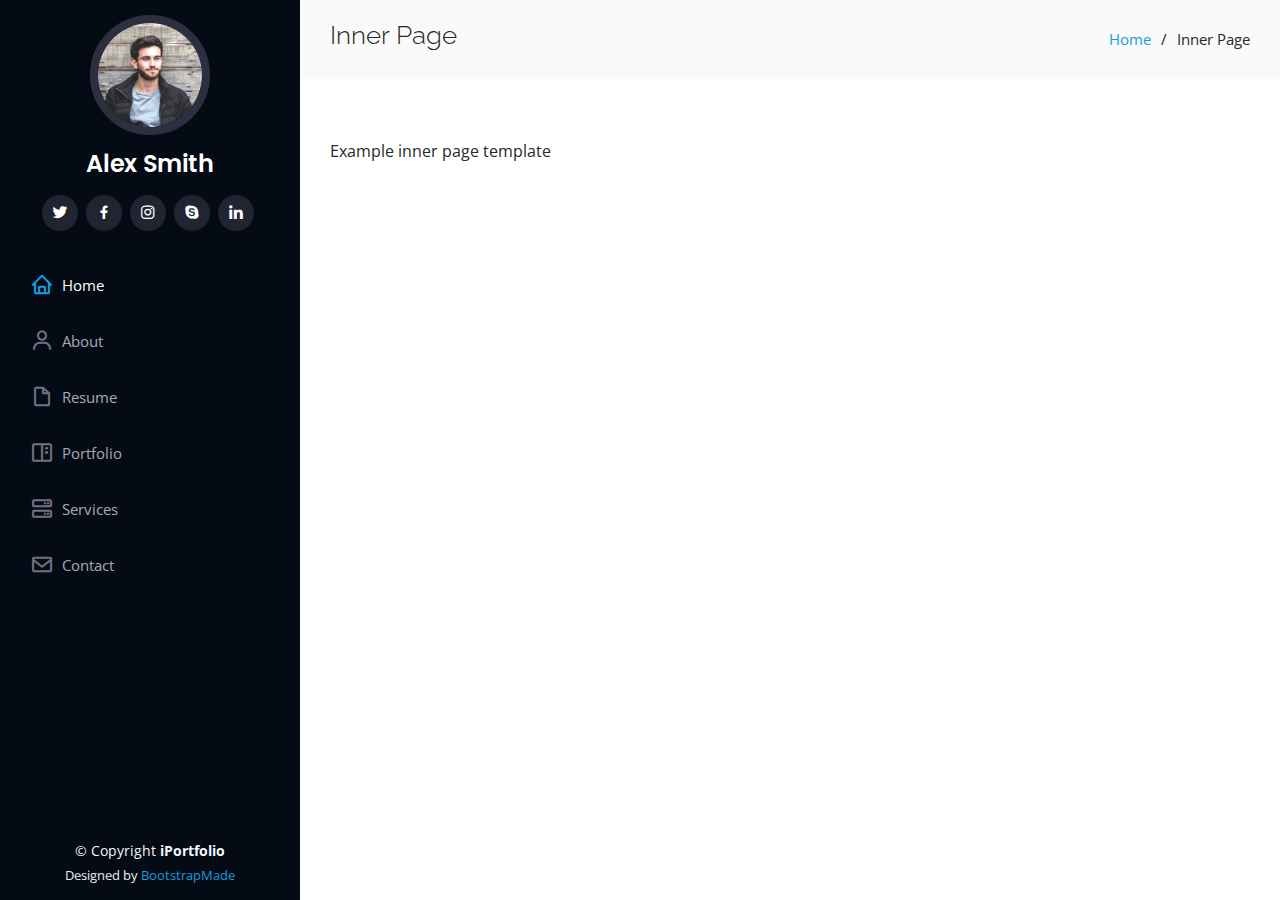
==== inner-page.html @ eb0be999 "maybe this will work" ====
<!DOCTYPE html>
<html lang="en">

<head>
  <meta charset="utf-8">
  <meta content="width=device-width, initial-scale=1.0" name="viewport">

  <title>Inner Page - iPortfolio Bootstrap Template</title>
  <meta content="" name="description">
  <meta content="" name="keywords">

  <!-- Favicons -->
  <link href="assets/img/favicon.png" rel="icon">
  <link href="assets/img/apple-touch-icon.png" rel="apple-touch-icon">

  <!-- Google Fonts -->
  <link href="https://fonts.googleapis.com/css?family=Open+Sans:300,300i,400,400i,600,600i,700,700i|Raleway:300,300i,400,400i,500,500i,600,600i,700,700i|Poppins:300,300i,400,400i,500,500i,600,600i,700,700i" rel="stylesheet">

  <!-- Vendor CSS Files -->
  <link href="assets/vendor/aos/aos.css" rel="stylesheet">
  <link href="assets/vendor/bootstrap/css/bootstrap.min.css" rel="stylesheet">
  <link href="assets/vendor/bootstrap-icons/bootstrap-icons.css" rel="stylesheet">
  <link href="assets/vendor/boxicons/css/boxicons.min.css" rel="stylesheet">
  <link href="assets/vendor/glightbox/css/glightbox.min.css" rel="stylesheet">
  <link href="assets/vendor/swiper/swiper-bundle.min.css" rel="stylesheet">

  <!-- Template Main CSS File -->
  <link href="assets/css/style.css" rel="stylesheet">

  <!-- =======================================================
  * Template Name: iPortfolio
  * Template URL: https://bootstrapmade.com/iportfolio-bootstrap-portfolio-websites-template/
  * Updated: Mar 17 2024 with Bootstrap v5.3.3
  * Author: BootstrapMade.com
  * License: https://bootstrapmade.com/license/
  ======================================================== -->
</head>

<body>

  <!-- ======= Mobile nav toggle button ======= -->
  <i class="bi bi-list mobile-nav-toggle d-xl-none"></i>

  <!-- ======= Header ======= -->
  <header id="header">
    <div class="d-flex flex-column">

      <div class="profile">
        <img src="assets/img/profile-img.jpg" alt="" class="img-fluid rounded-circle">
        <h1 class="text-light"><a href="index.html">Alex Smith</a></h1>
        <div class="social-links mt-3 text-center">
          <a href="#" class="twitter"><i class="bx bxl-twitter"></i></a>
          <a href="#" class="facebook"><i class="bx bxl-facebook"></i></a>
          <a href="#" class="instagram"><i class="bx bxl-instagram"></i></a>
          <a href="#" class="google-plus"><i class="bx bxl-skype"></i></a>
          <a href="#" class="linkedin"><i class="bx bxl-linkedin"></i></a>
        </div>
      </div>

      <nav id="navbar" class="nav-menu navbar">
        <ul>
          <li><a href="#hero" class="nav-link scrollto active"><i class="bx bx-home"></i> <span>Home</span></a></li>
          <li><a href="#about" class="nav-link scrollto"><i class="bx bx-user"></i> <span>About</span></a></li>
          <li><a href="#resume" class="nav-link scrollto"><i class="bx bx-file-blank"></i> <span>Resume</span></a></li>
          <li><a href="#portfolio" class="nav-link scrollto"><i class="bx bx-book-content"></i> <span>Portfolio</span></a></li>
          <li><a href="#services" class="nav-link scrollto"><i class="bx bx-server"></i> <span>Services</span></a></li>
          <li><a href="#contact" class="nav-link scrollto"><i class="bx bx-envelope"></i> <span>Contact</span></a></li>
        </ul>
      </nav><!-- .nav-menu -->
    </div>
  </header><!-- End Header -->

  <main id="main">

    <!-- ======= Breadcrumbs ======= -->
    <section class="breadcrumbs">
      <div class="container">

        <div class="d-flex justify-content-between align-items-center">
          <h2>Inner Page</h2>
          <ol>
            <li><a href="index.html">Home</a></li>
            <li>Inner Page</li>
          </ol>
        </div>

      </div>
    </section><!-- End Breadcrumbs -->

    <section class="inner-page">
      <div class="container">
        <p>
          Example inner page template
        </p>
      </div>
    </section>

  </main><!-- End #main -->

  <!-- ======= Footer ======= -->
  <footer id="footer">
    <div class="container">
      <div class="copyright">
        &copy; Copyright <strong><span>iPortfolio</span></strong>
      </div>
      <div class="credits">
        <!-- All the links in the footer should remain intact. -->
        <!-- You can delete the links only if you purchased the pro version. -->
        <!-- Licensing information: https://bootstrapmade.com/license/ -->
        <!-- Purchase the pro version with working PHP/AJAX contact form: https://bootstrapmade.com/iportfolio-bootstrap-portfolio-websites-template/ -->
        Designed by <a href="https://bootstrapmade.com/">BootstrapMade</a>
      </div>
    </div>
  </footer><!-- End  Footer -->

  <a href="#" class="back-to-top d-flex align-items-center justify-content-center"><i class="bi bi-arrow-up-short"></i></a>

  <!-- Vendor JS Files -->
  <script src="assets/vendor/purecounter/purecounter_vanilla.js"></script>
  <script src="assets/vendor/aos/aos.js"></script>
  <script src="assets/vendor/bootstrap/js/bootstrap.bundle.min.js"></script>
  <script src="assets/vendor/glightbox/js/glightbox.min.js"></script>
  <script src="assets/vendor/isotope-layout/isotope.pkgd.min.js"></script>
  <script src="assets/vendor/swiper/swiper-bundle.min.js"></script>
  <script src="assets/vendor/typed.js/typed.umd.js"></script>
  <script src="assets/vendor/waypoints/noframework.waypoints.js"></script>
  <script src="assets/vendor/php-email-form/validate.js"></script>

  <!-- Template Main JS File -->
  <script src="assets/js/main.js"></script>

</body>

</html>
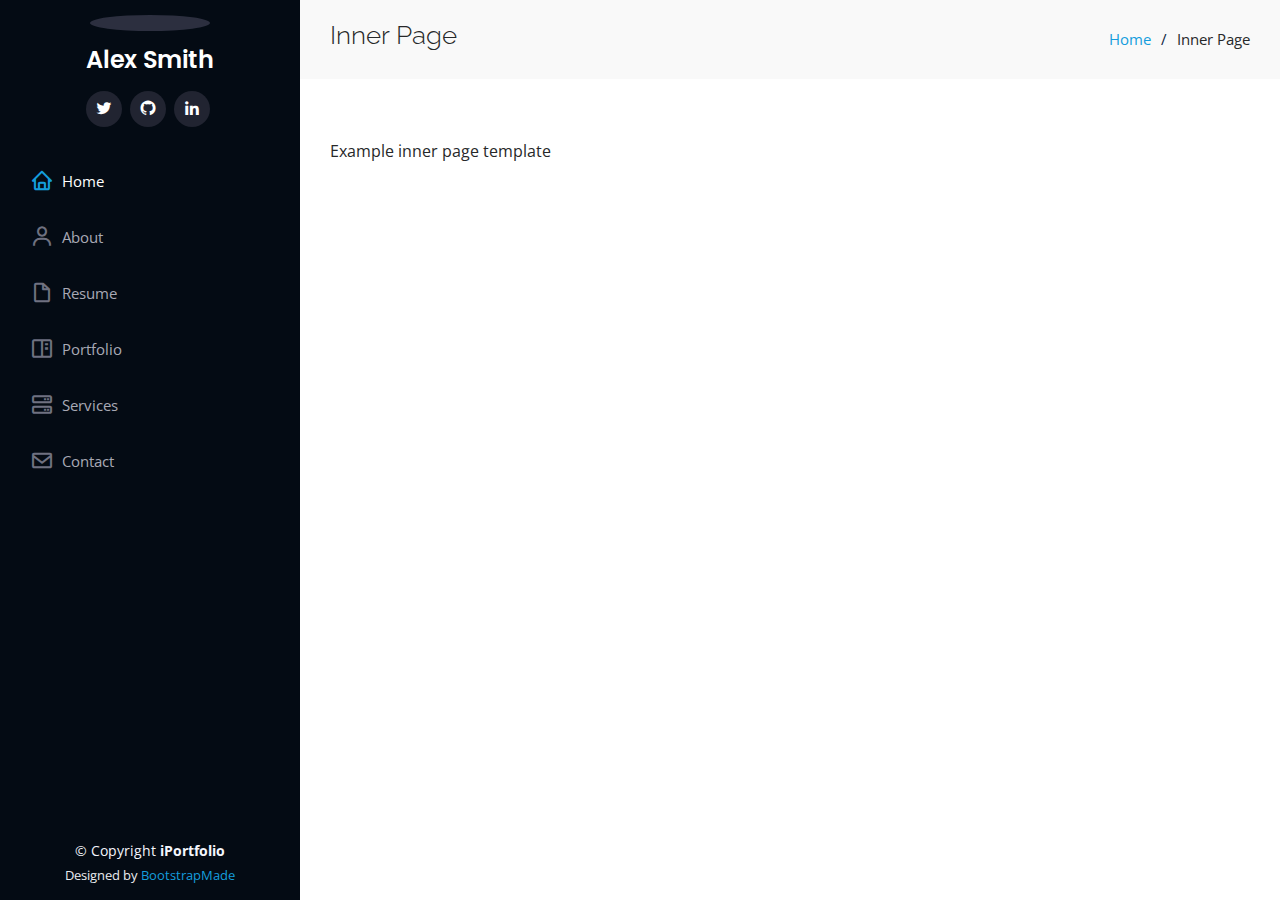
==== commit 5ca35941: "updated nav bar for inner pages" ====
--- a/inner-page.html
+++ b/inner-page.html
@@ -1,134 +1,176 @@
 <!DOCTYPE html>
 <html lang="en">
+  <head>
+    <meta charset="utf-8" />
+    <meta content="width=device-width, initial-scale=1.0" name="viewport" />
 
-<head>
-  <meta charset="utf-8">
-  <meta content="width=device-width, initial-scale=1.0" name="viewport">
+    <title>Astyles Software Engineer</title>
+    <meta content="" name="description" />
+    <meta content="" name="keywords" />
 
-  <title>Inner Page - iPortfolio Bootstrap Template</title>
-  <meta content="" name="description">
-  <meta content="" name="keywords">
+    <!-- Favicons -->
+    <link href="assets/img/logo_white.png" rel="icon" />
+    <link href="assets/img/logo_black.png" rel="apple-touch-icon" />
 
-  <!-- Favicons -->
-  <link href="assets/img/favicon.png" rel="icon">
-  <link href="assets/img/apple-touch-icon.png" rel="apple-touch-icon">
+    <!-- Google Fonts -->
+    <link
+      href="https://fonts.googleapis.com/css?family=Open+Sans:300,300i,400,400i,600,600i,700,700i|Raleway:300,300i,400,400i,500,500i,600,600i,700,700i|Poppins:300,300i,400,400i,500,500i,600,600i,700,700i"
+      rel="stylesheet"
+    />
 
-  <!-- Google Fonts -->
-  <link href="https://fonts.googleapis.com/css?family=Open+Sans:300,300i,400,400i,600,600i,700,700i|Raleway:300,300i,400,400i,500,500i,600,600i,700,700i|Poppins:300,300i,400,400i,500,500i,600,600i,700,700i" rel="stylesheet">
+    <!-- Vendor CSS Files -->
+    <link href="assets/vendor/aos/aos.css" rel="stylesheet" />
+    <link
+      href="assets/vendor/bootstrap/css/bootstrap.min.css"
+      rel="stylesheet"
+    />
+    <link
+      href="assets/vendor/bootstrap-icons/bootstrap-icons.css"
+      rel="stylesheet"
+    />
+    <link href="assets/vendor/boxicons/css/boxicons.min.css" rel="stylesheet" />
+    <link
+      href="assets/vendor/glightbox/css/glightbox.min.css"
+      rel="stylesheet"
+    />
+    <link href="assets/vendor/swiper/swiper-bundle.min.css" rel="stylesheet" />
 
-  <!-- Vendor CSS Files -->
-  <link href="assets/vendor/aos/aos.css" rel="stylesheet">
-  <link href="assets/vendor/bootstrap/css/bootstrap.min.css" rel="stylesheet">
-  <link href="assets/vendor/bootstrap-icons/bootstrap-icons.css" rel="stylesheet">
-  <link href="assets/vendor/boxicons/css/boxicons.min.css" rel="stylesheet">
-  <link href="assets/vendor/glightbox/css/glightbox.min.css" rel="stylesheet">
-  <link href="assets/vendor/swiper/swiper-bundle.min.css" rel="stylesheet">
+    <!-- Template Main CSS File -->
+    <link href="assets/css/style.css" rel="stylesheet" />
 
-  <!-- Template Main CSS File -->
-  <link href="assets/css/style.css" rel="stylesheet">
-
-  <!-- =======================================================
+    <!-- =======================================================
   * Template Name: iPortfolio
   * Template URL: https://bootstrapmade.com/iportfolio-bootstrap-portfolio-websites-template/
   * Updated: Mar 17 2024 with Bootstrap v5.3.3
   * Author: BootstrapMade.com
   * License: https://bootstrapmade.com/license/
   ======================================================== -->
-</head>
+  </head>
 
-<body>
+  <body>
+    <!-- ======= Mobile nav toggle button ======= -->
+    <i class="bi bi-list mobile-nav-toggle d-xl-none"></i>
 
-  <!-- ======= Mobile nav toggle button ======= -->
-  <i class="bi bi-list mobile-nav-toggle d-xl-none"></i>
+    <!-- ======= Header ======= -->
+    <header id="header">
+      <div class="d-flex flex-column">
+        <div class="profile">
+          <img
+            src="assets/img/profile-me.jpg"
+            alt=""
+            class="img-fluid rounded-circle"
+          />
+          <h1 class="text-light"><a href="index.html">Alex Smith</a></h1>
+          <div class="social-links mt-3 text-center">
+            <a href="twitter.com/Ahachey17" class="twitter"
+              ><i class="bx bxl-twitter"></i
+            ></a>
+            <a href="github.com/AHachey17" class="github"
+              ><i class="bx bxl-github"></i
+            ></a>
+            <a href="linkedin.com/in/ahachey/" class="linkedin"
+              ><i class="bx bxl-linkedin"></i
+            ></a>
+          </div>
+        </div>
 
-  <!-- ======= Header ======= -->
-  <header id="header">
-    <div class="d-flex flex-column">
+        <nav id="navbar" class="nav-menu navbar">
+          <ul>
+            <li>
+              <a href="#hero" class="nav-link scrollto active"
+                ><i class="bx bx-home"></i> <span>Home</span></a
+              >
+            </li>
+            <li>
+              <a href="#about" class="nav-link scrollto"
+                ><i class="bx bx-user"></i> <span>About</span></a
+              >
+            </li>
+            <li>
+              <a href="#resume" class="nav-link scrollto"
+                ><i class="bx bx-file-blank"></i> <span>Resume</span></a
+              >
+            </li>
+            <li>
+              <a href="#portfolio" class="nav-link scrollto"
+                ><i class="bx bx-book-content"></i> <span>Portfolio</span></a
+              >
+            </li>
+            <li>
+              <a href="#services" class="nav-link scrollto"
+                ><i class="bx bx-server"></i> <span>Services</span></a
+              >
+            </li>
+            <li>
+              <a href="#contact" class="nav-link scrollto"
+                ><i class="bx bx-envelope"></i> <span>Contact</span></a
+              >
+            </li>
+          </ul>
+        </nav>
+        <!-- .nav-menu -->
+      </div>
+    </header>
+    <!-- End Header -->
 
-      <div class="profile">
-        <img src="assets/img/profile-img.jpg" alt="" class="img-fluid rounded-circle">
-        <h1 class="text-light"><a href="index.html">Alex Smith</a></h1>
-        <div class="social-links mt-3 text-center">
-          <a href="#" class="twitter"><i class="bx bxl-twitter"></i></a>
-          <a href="#" class="facebook"><i class="bx bxl-facebook"></i></a>
-          <a href="#" class="instagram"><i class="bx bxl-instagram"></i></a>
-          <a href="#" class="google-plus"><i class="bx bxl-skype"></i></a>
-          <a href="#" class="linkedin"><i class="bx bxl-linkedin"></i></a>
+    <main id="main">
+      <!-- ======= Breadcrumbs ======= -->
+      <section class="breadcrumbs">
+        <div class="container">
+          <div class="d-flex justify-content-between align-items-center">
+            <h2>Inner Page</h2>
+            <ol>
+              <li><a href="index.html">Home</a></li>
+              <li>Inner Page</li>
+            </ol>
+          </div>
+        </div>
+      </section>
+      <!-- End Breadcrumbs -->
+
+      <section class="inner-page">
+        <div class="container">
+          <p>Example inner page template</p>
+        </div>
+      </section>
+    </main>
+    <!-- End #main -->
+
+    <!-- ======= Footer ======= -->
+    <footer id="footer">
+      <div class="container">
+        <div class="copyright">
+          &copy; Copyright <strong><span>iPortfolio</span></strong>
+        </div>
+        <div class="credits">
+          <!-- All the links in the footer should remain intact. -->
+          <!-- You can delete the links only if you purchased the pro version. -->
+          <!-- Licensing information: https://bootstrapmade.com/license/ -->
+          <!-- Purchase the pro version with working PHP/AJAX contact form: https://bootstrapmade.com/iportfolio-bootstrap-portfolio-websites-template/ -->
+          Designed by <a href="https://bootstrapmade.com/">BootstrapMade</a>
         </div>
       </div>
+    </footer>
+    <!-- End  Footer -->
 
-      <nav id="navbar" class="nav-menu navbar">
-        <ul>
-          <li><a href="#hero" class="nav-link scrollto active"><i class="bx bx-home"></i> <span>Home</span></a></li>
-          <li><a href="#about" class="nav-link scrollto"><i class="bx bx-user"></i> <span>About</span></a></li>
-          <li><a href="#resume" class="nav-link scrollto"><i class="bx bx-file-blank"></i> <span>Resume</span></a></li>
-          <li><a href="#portfolio" class="nav-link scrollto"><i class="bx bx-book-content"></i> <span>Portfolio</span></a></li>
-          <li><a href="#services" class="nav-link scrollto"><i class="bx bx-server"></i> <span>Services</span></a></li>
-          <li><a href="#contact" class="nav-link scrollto"><i class="bx bx-envelope"></i> <span>Contact</span></a></li>
-        </ul>
-      </nav><!-- .nav-menu -->
-    </div>
-  </header><!-- End Header -->
+    <a
+      href="#"
+      class="back-to-top d-flex align-items-center justify-content-center"
+      ><i class="bi bi-arrow-up-short"></i
+    ></a>
 
-  <main id="main">
+    <!-- Vendor JS Files -->
+    <script src="assets/vendor/purecounter/purecounter_vanilla.js"></script>
+    <script src="assets/vendor/aos/aos.js"></script>
+    <script src="assets/vendor/bootstrap/js/bootstrap.bundle.min.js"></script>
+    <script src="assets/vendor/glightbox/js/glightbox.min.js"></script>
+    <script src="assets/vendor/isotope-layout/isotope.pkgd.min.js"></script>
+    <script src="assets/vendor/swiper/swiper-bundle.min.js"></script>
+    <script src="assets/vendor/typed.js/typed.umd.js"></script>
+    <script src="assets/vendor/waypoints/noframework.waypoints.js"></script>
+    <script src="assets/vendor/php-email-form/validate.js"></script>
 
-    <!-- ======= Breadcrumbs ======= -->
-    <section class="breadcrumbs">
-      <div class="container">
-
-        <div class="d-flex justify-content-between align-items-center">
-          <h2>Inner Page</h2>
-          <ol>
-            <li><a href="index.html">Home</a></li>
-            <li>Inner Page</li>
-          </ol>
-        </div>
-
-      </div>
-    </section><!-- End Breadcrumbs -->
-
-    <section class="inner-page">
-      <div class="container">
-        <p>
-          Example inner page template
-        </p>
-      </div>
-    </section>
-
-  </main><!-- End #main -->
-
-  <!-- ======= Footer ======= -->
-  <footer id="footer">
-    <div class="container">
-      <div class="copyright">
-        &copy; Copyright <strong><span>iPortfolio</span></strong>
-      </div>
-      <div class="credits">
-        <!-- All the links in the footer should remain intact. -->
-        <!-- You can delete the links only if you purchased the pro version. -->
-        <!-- Licensing information: https://bootstrapmade.com/license/ -->
-        <!-- Purchase the pro version with working PHP/AJAX contact form: https://bootstrapmade.com/iportfolio-bootstrap-portfolio-websites-template/ -->
-        Designed by <a href="https://bootstrapmade.com/">BootstrapMade</a>
-      </div>
-    </div>
-  </footer><!-- End  Footer -->
-
-  <a href="#" class="back-to-top d-flex align-items-center justify-content-center"><i class="bi bi-arrow-up-short"></i></a>
-
-  <!-- Vendor JS Files -->
-  <script src="assets/vendor/purecounter/purecounter_vanilla.js"></script>
-  <script src="assets/vendor/aos/aos.js"></script>
-  <script src="assets/vendor/bootstrap/js/bootstrap.bundle.min.js"></script>
-  <script src="assets/vendor/glightbox/js/glightbox.min.js"></script>
-  <script src="assets/vendor/isotope-layout/isotope.pkgd.min.js"></script>
-  <script src="assets/vendor/swiper/swiper-bundle.min.js"></script>
-  <script src="assets/vendor/typed.js/typed.umd.js"></script>
-  <script src="assets/vendor/waypoints/noframework.waypoints.js"></script>
-  <script src="assets/vendor/php-email-form/validate.js"></script>
-
-  <!-- Template Main JS File -->
-  <script src="assets/js/main.js"></script>
-
-</body>
-
-</html>+    <!-- Template Main JS File -->
+    <script src="assets/js/main.js"></script>
+  </body>
+</html>
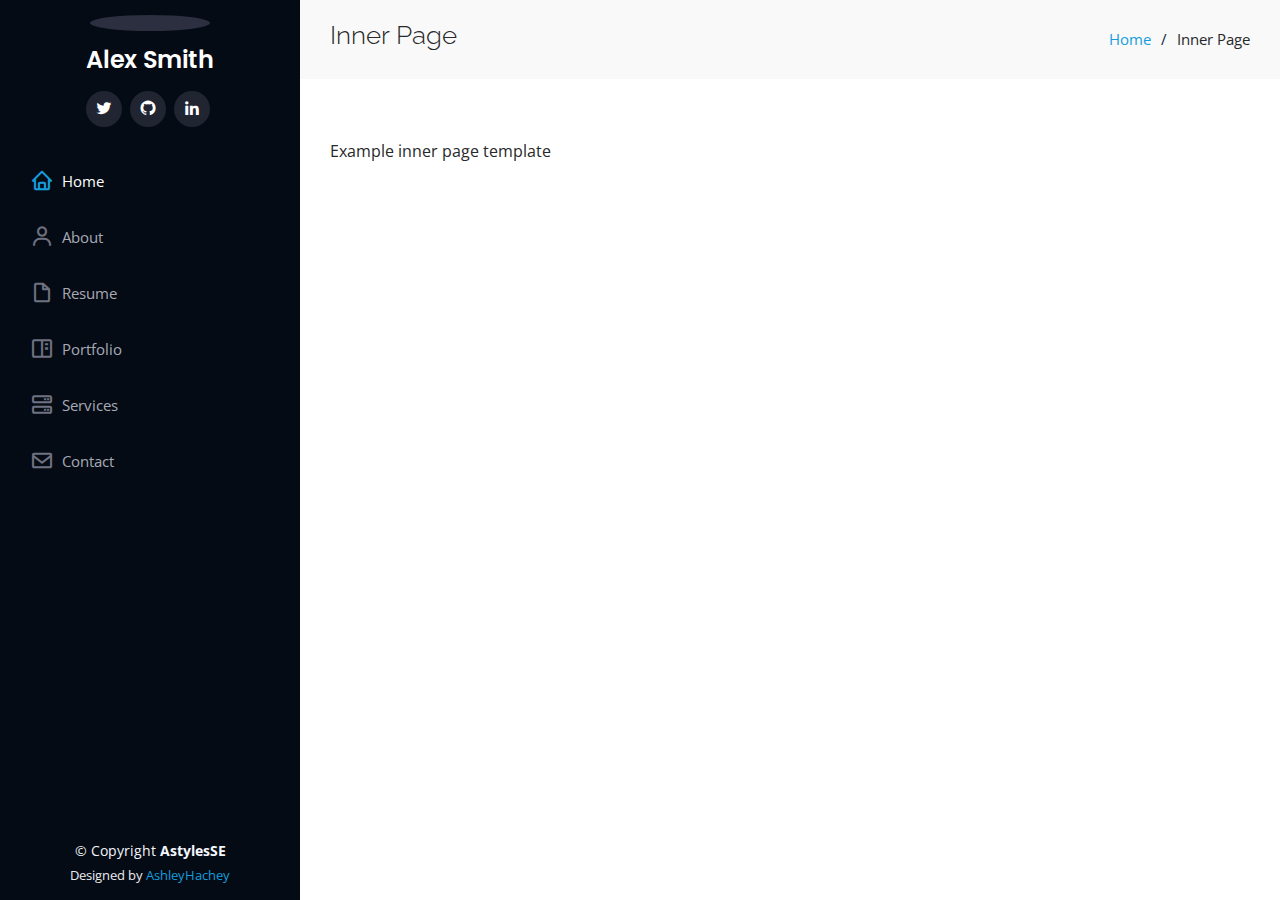
==== commit f0ffc109: "updated footers for inner pages" ====
--- a/inner-page.html
+++ b/inner-page.html
@@ -140,14 +140,14 @@
     <footer id="footer">
       <div class="container">
         <div class="copyright">
-          &copy; Copyright <strong><span>iPortfolio</span></strong>
+          &copy; Copyright <strong><span>AstylesSE</span></strong>
         </div>
         <div class="credits">
           <!-- All the links in the footer should remain intact. -->
           <!-- You can delete the links only if you purchased the pro version. -->
           <!-- Licensing information: https://bootstrapmade.com/license/ -->
           <!-- Purchase the pro version with working PHP/AJAX contact form: https://bootstrapmade.com/iportfolio-bootstrap-portfolio-websites-template/ -->
-          Designed by <a href="https://bootstrapmade.com/">BootstrapMade</a>
+          Designed by <a href="https://ashleyhachey.com/">AshleyHachey</a>
         </div>
       </div>
     </footer>
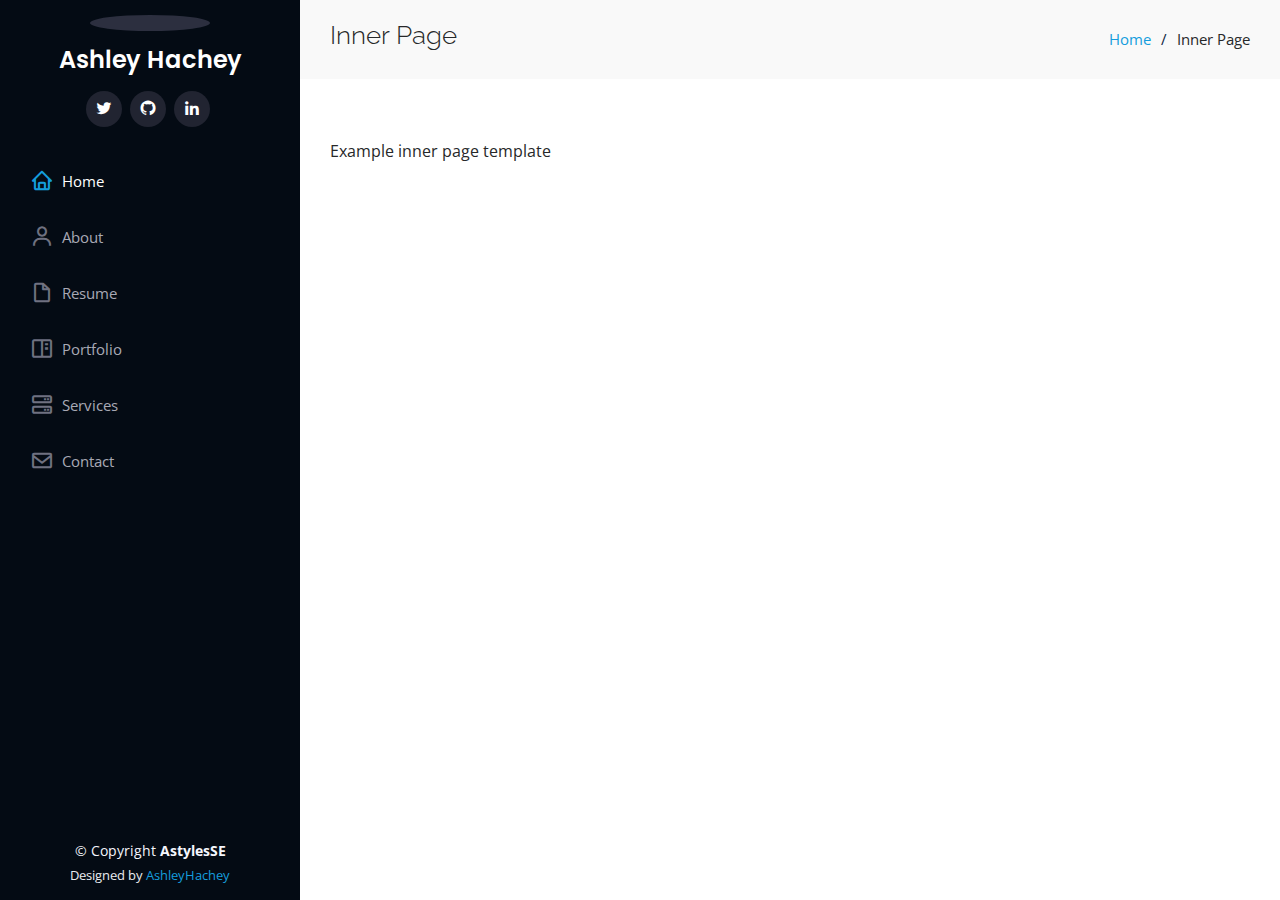
==== commit f1a096dc: "only need project details left" ====
--- a/inner-page.html
+++ b/inner-page.html
@@ -60,9 +60,9 @@
             alt=""
             class="img-fluid rounded-circle"
           />
-          <h1 class="text-light"><a href="index.html">Alex Smith</a></h1>
+          <h1 class="text-light"><a href="index.html">Ashley Hachey</a></h1>
           <div class="social-links mt-3 text-center">
-            <a href="twitter.com/Ahachey17" class="twitter"
+            <a href="https://twitter.com/Ahachey17" class="twitter"
               ><i class="bx bxl-twitter"></i
             ></a>
             <a href="github.com/AHachey17" class="github"
